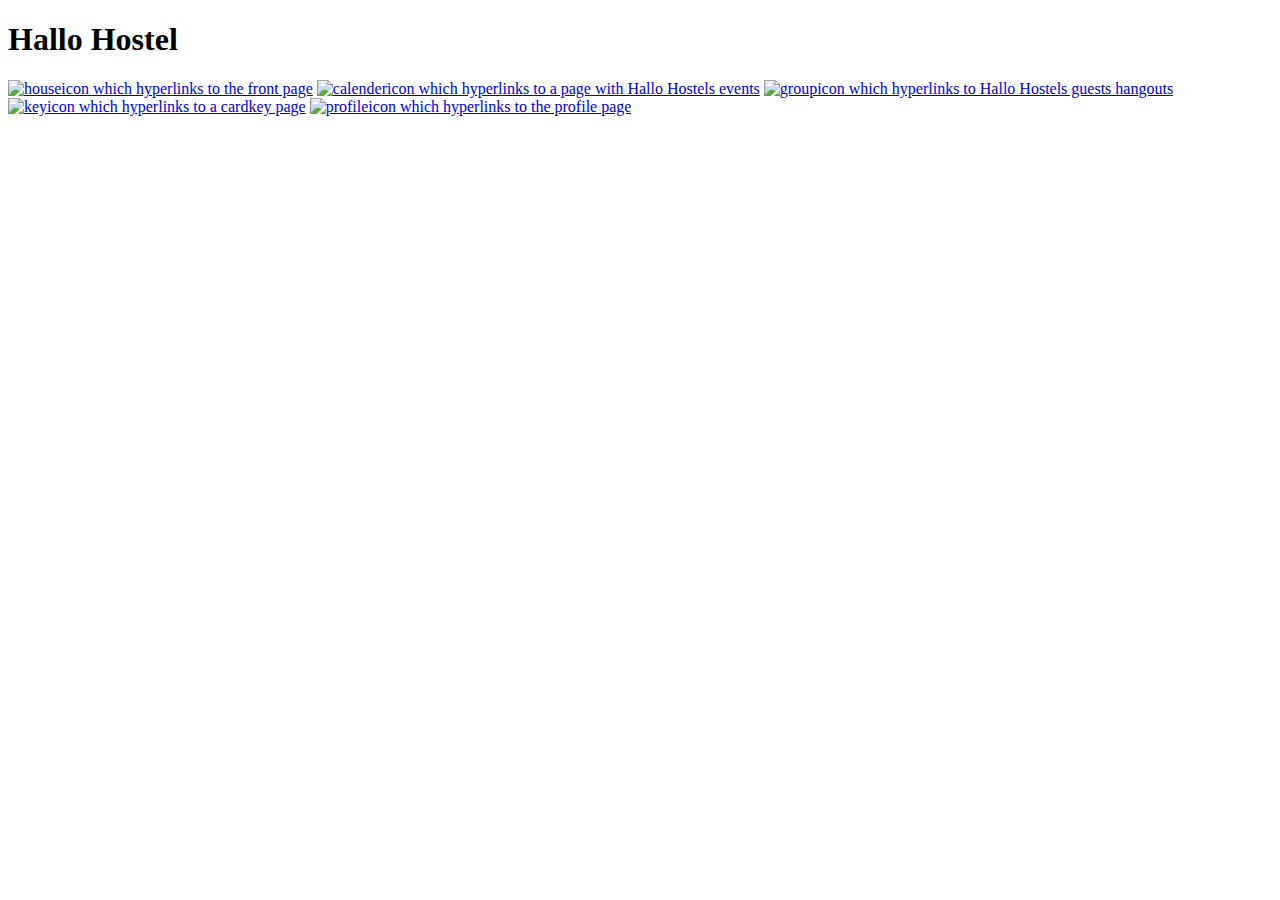
==== hallohostel/index.html @ 9bc607a2 "Update hallohostel/index.html" ====
<!DOCTYPE html>
<html lang="en">
<head>
    <meta charset="UTF-8">
    <title>Frontpage</title>
    <link href="css/reset.css" rel="stylesheet">
    <link rel="stylesheet" href="css/style.css" />
</head>
<body>
<h1>Hallo Hostel</h1>


<footer id="footer">
  <a href="/index.html"><img class="ficon" src="images/houseicon.svg" alt="houseicon which hyperlinks to the front page"></a>
  <a href="subpages/events.html"><img class="ficon" src="images/eventicon.svg" alt="calendericon which hyperlinks to a page with Hallo Hostels events"></a>
  <a href="subpages/hangouts.html"><img class="ficon" src="images/hangouticon.svg" alt="groupicon which hyperlinks to Hallo Hostels guests hangouts"></a>
    <a href="subpages/ecardkey.html"><img class="ficon" src="images/keyicon.svg" alt="keyicon which hyperlinks to a cardkey page"></a>
  <a href="subpages/profile.html"><img class="ficon" src="images/profileicon.svg" alt="profileicon which hyperlinks to the profile page"></a>
</footer>
</body>
</html>
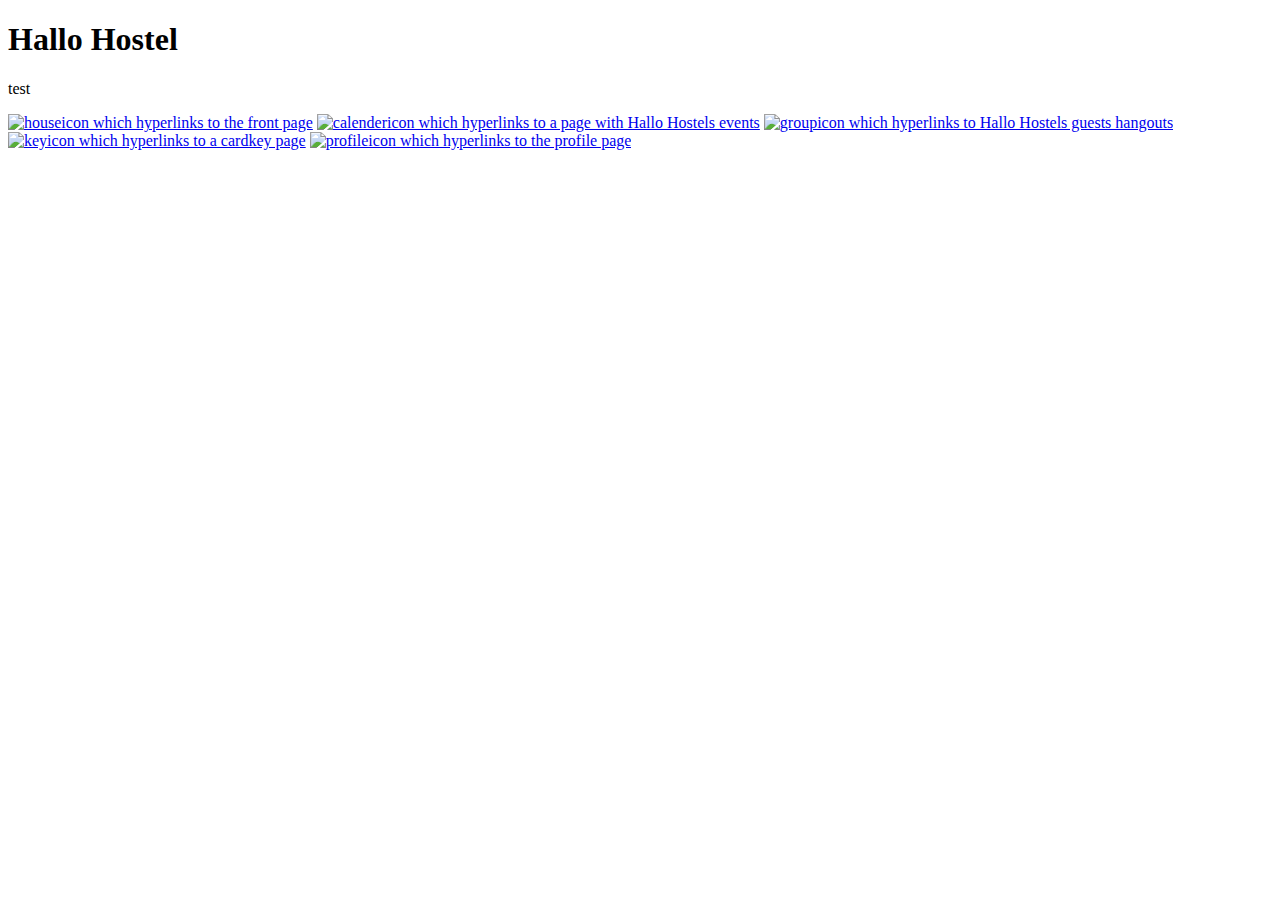
==== commit 195bea8a: "test" ====
--- a/hallohostel/index.html
+++ b/hallohostel/index.html
@@ -9,6 +9,7 @@
 <body>
 <h1>Hallo Hostel</h1>
 
+<p>test</p>
 
 <footer id="footer">
   <a href="/index.html"><img class="ficon" src="images/houseicon.svg" alt="houseicon which hyperlinks to the front page"></a>
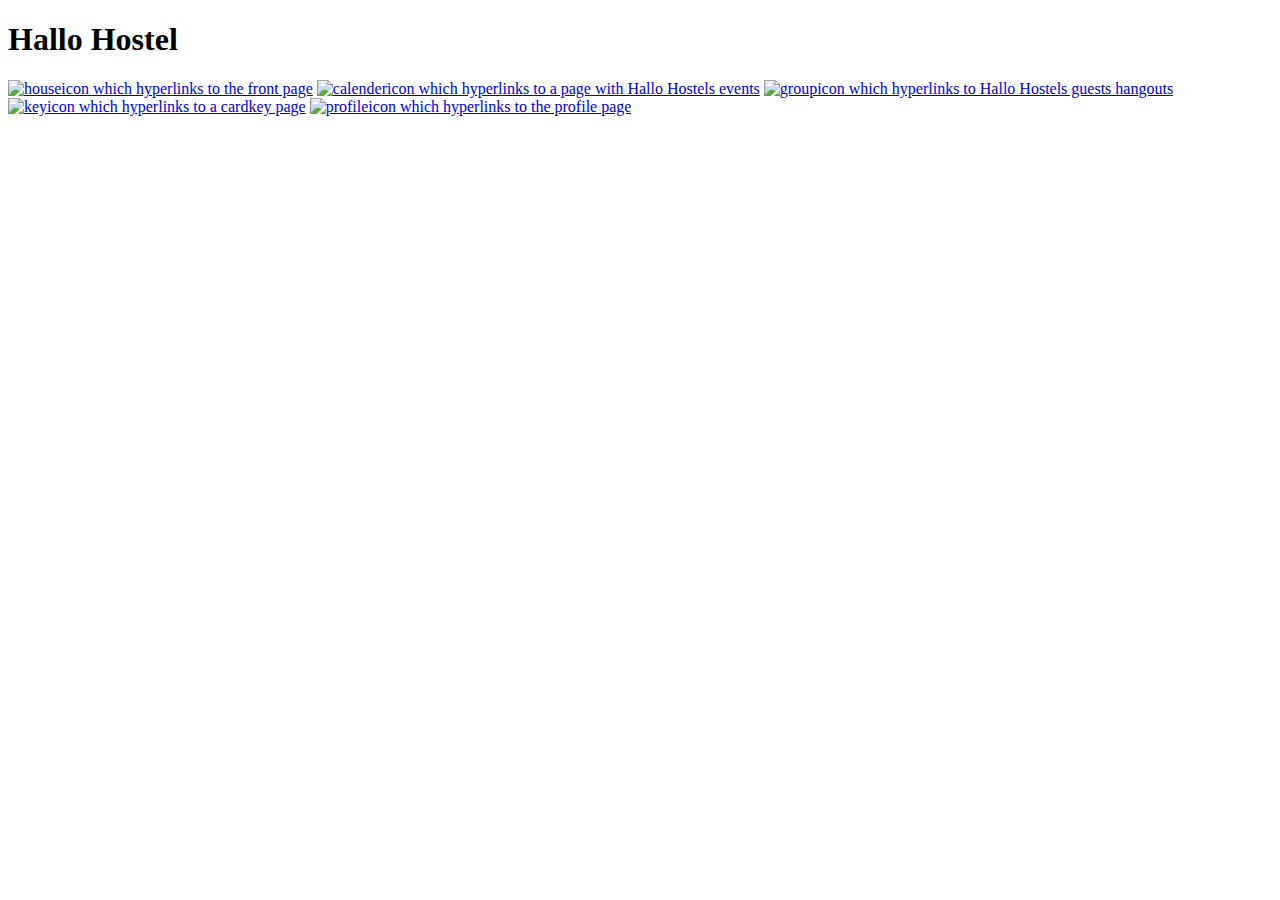
==== commit 5cb117a8: "fjerne test" ====
--- a/hallohostel/index.html
+++ b/hallohostel/index.html
@@ -9,8 +9,6 @@
 <body>
 <h1>Hallo Hostel</h1>
 
-<p>test</p>
-
 <footer id="footer">
   <a href="/index.html"><img class="ficon" src="images/houseicon.svg" alt="houseicon which hyperlinks to the front page"></a>
   <a href="subpages/events.html"><img class="ficon" src="images/eventicon.svg" alt="calendericon which hyperlinks to a page with Hallo Hostels events"></a>
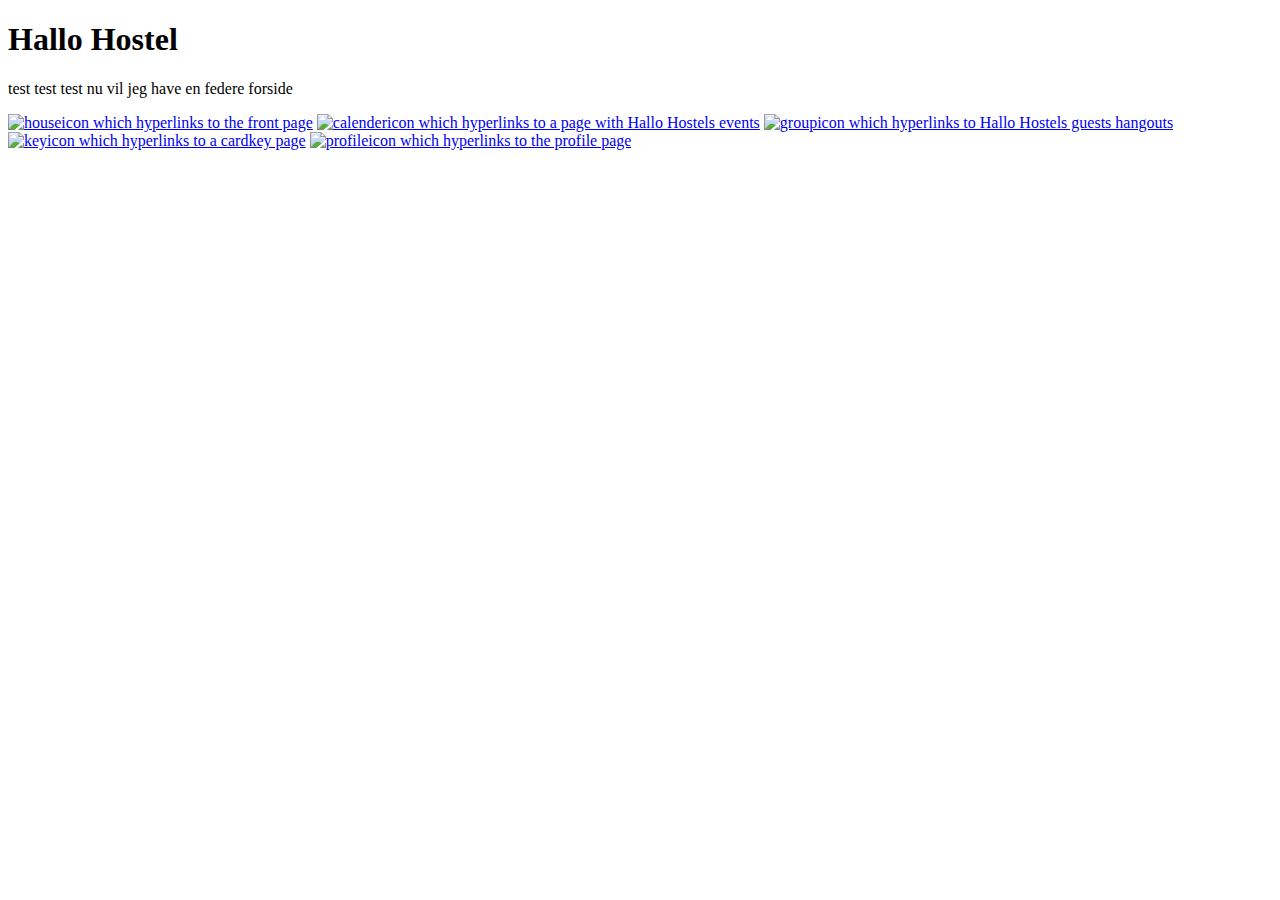
==== commit cb568b5c: "Indsat paragraf" ====
--- a/hallohostel/index.html
+++ b/hallohostel/index.html
@@ -9,6 +9,8 @@
 <body>
 <h1>Hallo Hostel</h1>
 
+<p>test test test nu vil jeg have en federe forside</p>
+
 <footer id="footer">
   <a href="/index.html"><img class="ficon" src="images/houseicon.svg" alt="houseicon which hyperlinks to the front page"></a>
   <a href="subpages/events.html"><img class="ficon" src="images/eventicon.svg" alt="calendericon which hyperlinks to a page with Hallo Hostels events"></a>
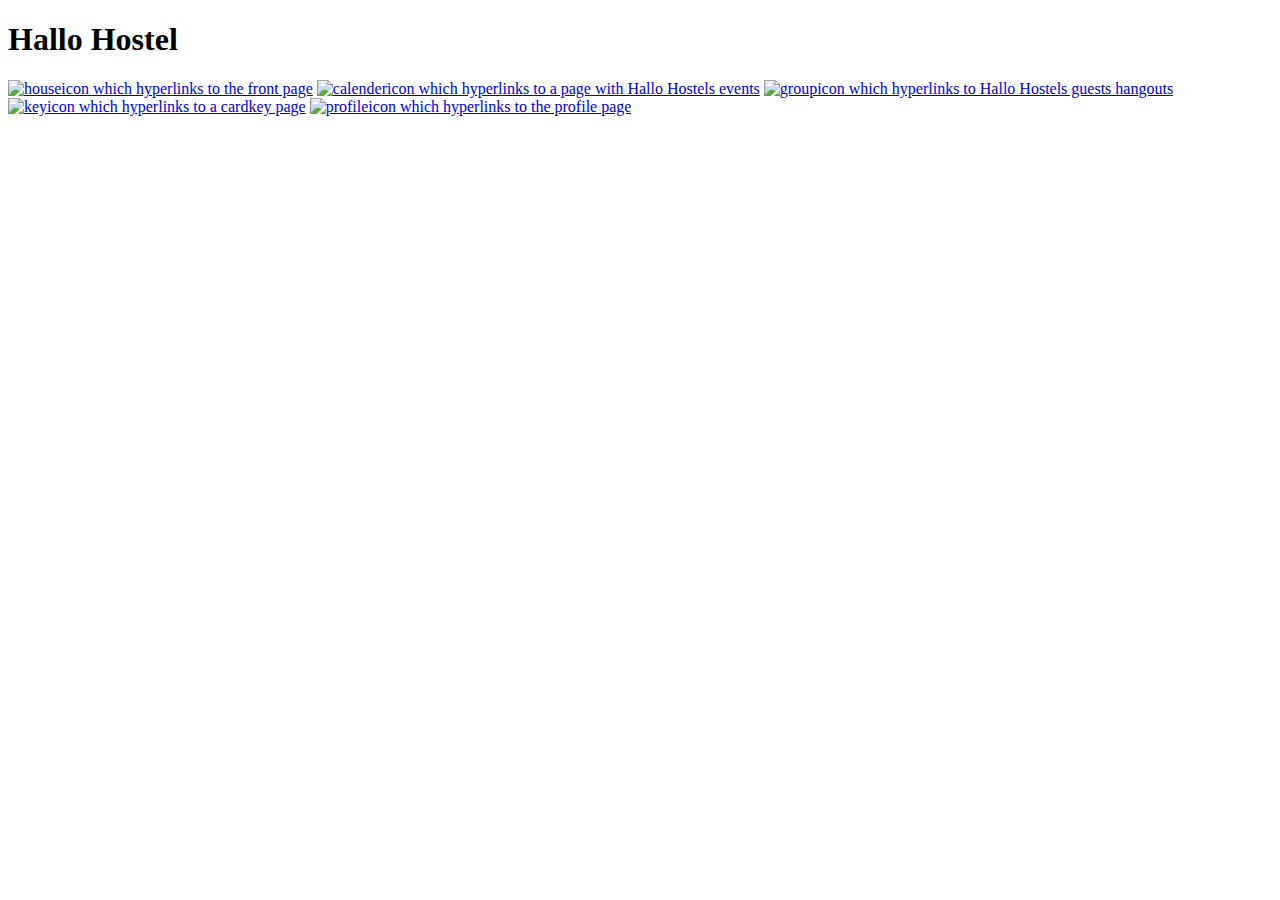
==== commit 7f9c2212: "Slettet paragraf" ====
--- a/hallohostel/index.html
+++ b/hallohostel/index.html
@@ -9,8 +9,6 @@
 <body>
 <h1>Hallo Hostel</h1>
 
-<p>test test test nu vil jeg have en federe forside</p>
-
 <footer id="footer">
   <a href="/index.html"><img class="ficon" src="images/houseicon.svg" alt="houseicon which hyperlinks to the front page"></a>
   <a href="subpages/events.html"><img class="ficon" src="images/eventicon.svg" alt="calendericon which hyperlinks to a page with Hallo Hostels events"></a>
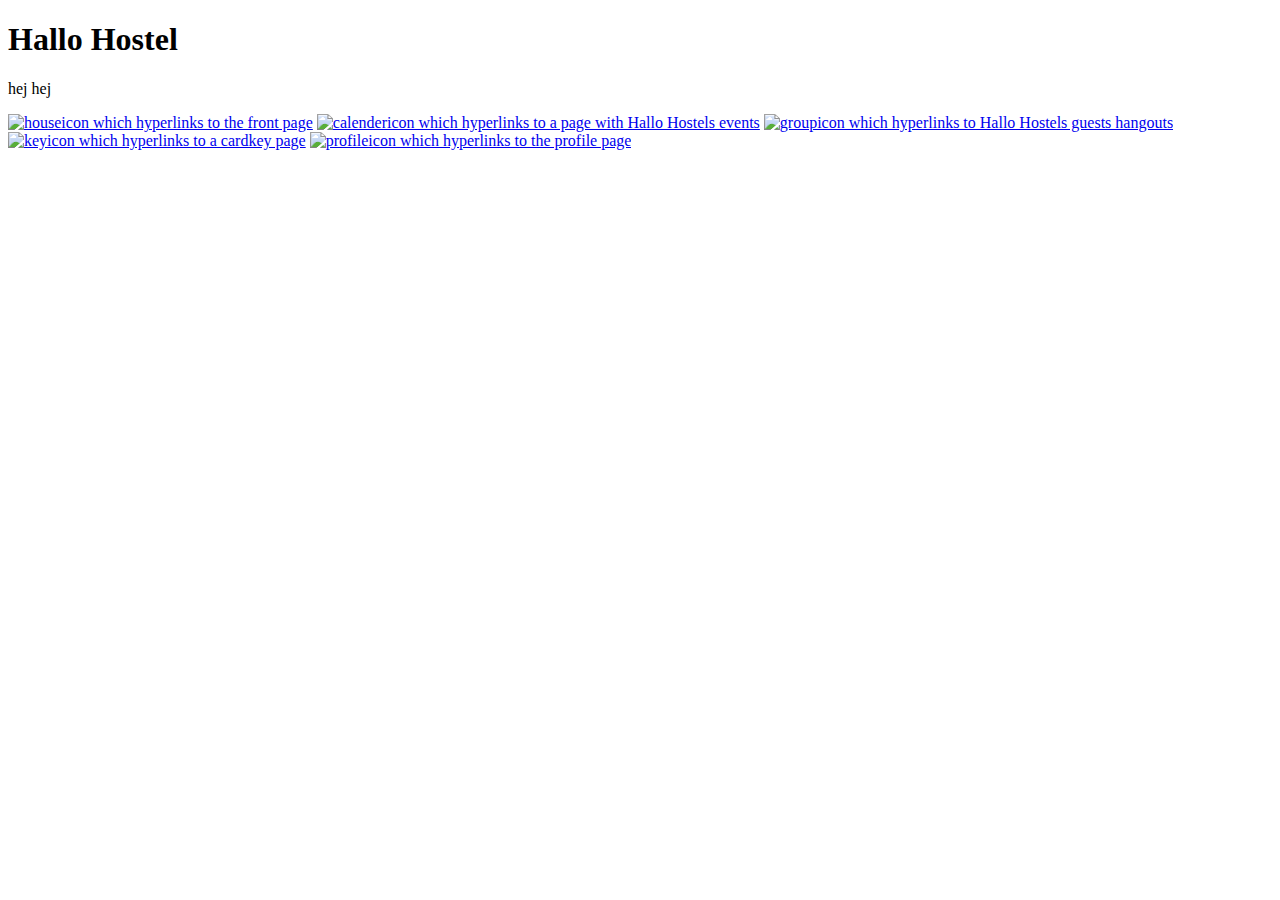
==== commit f6e49244: "test" ====
--- a/hallohostel/index.html
+++ b/hallohostel/index.html
@@ -9,6 +9,8 @@
 <body>
 <h1>Hallo Hostel</h1>
 
+<p>hej hej</p>
+
 <footer id="footer">
   <a href="/index.html"><img class="ficon" src="images/houseicon.svg" alt="houseicon which hyperlinks to the front page"></a>
   <a href="subpages/events.html"><img class="ficon" src="images/eventicon.svg" alt="calendericon which hyperlinks to a page with Hallo Hostels events"></a>
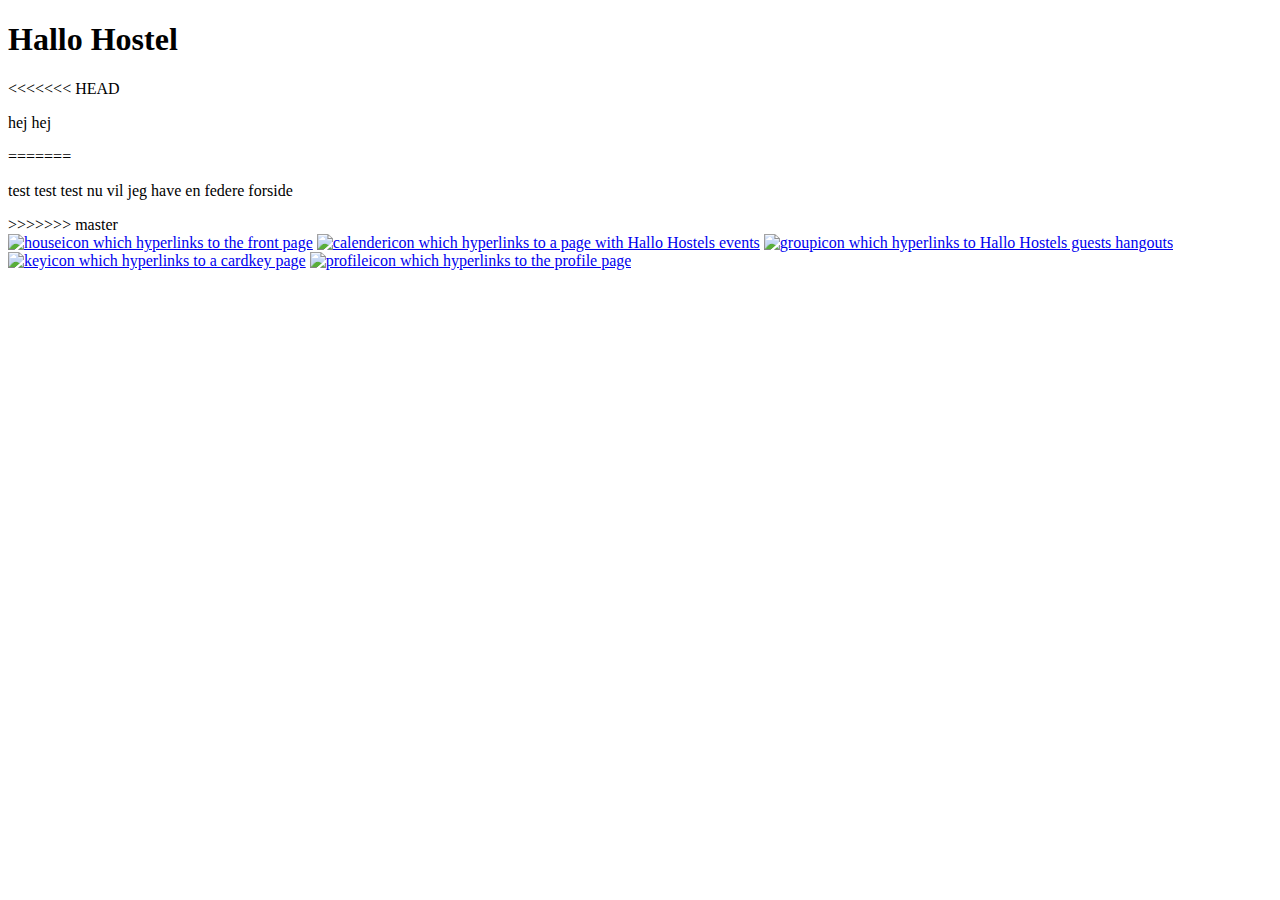
==== commit 522285b5: "frederikkes" ====
--- a/hallohostel/index.html
+++ b/hallohostel/index.html
@@ -9,7 +9,11 @@
 <body>
 <h1>Hallo Hostel</h1>
 
+<<<<<<< HEAD
 <p>hej hej</p>
+=======
+<p>test test test nu vil jeg have en federe forside</p>
+>>>>>>> master
 
 <footer id="footer">
   <a href="/index.html"><img class="ficon" src="images/houseicon.svg" alt="houseicon which hyperlinks to the front page"></a>
